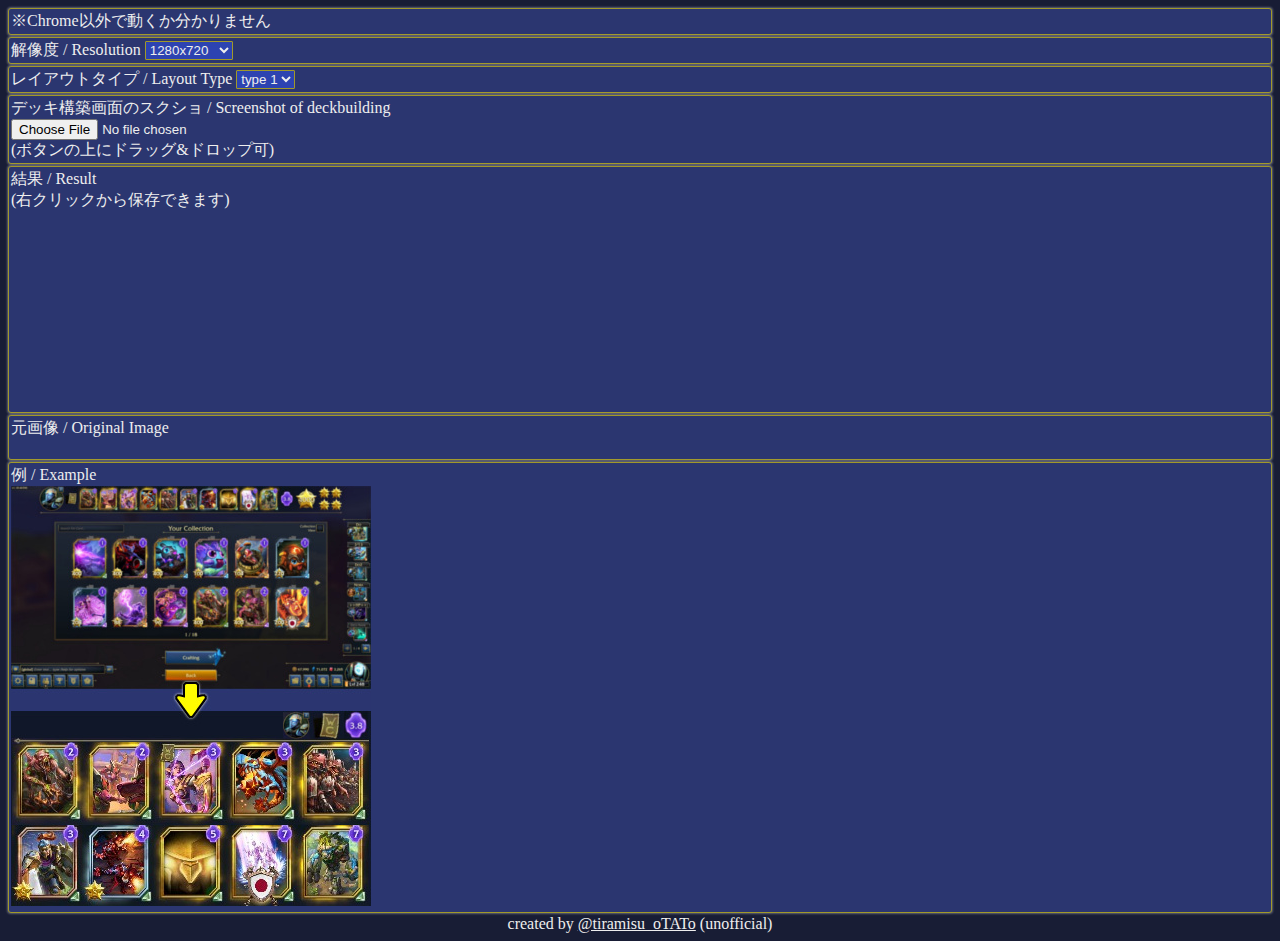
==== index.html @ 933e7952 "Twitter card fixed" ====
<!DOCTYPE html>
<html xmlns="http://www.w3.org/1999/xhtml" lang="ja" xml:lang="ja" xmlns:og="http://ogp.me/ns#">

<head>
	<meta charset="utf-8">
	<meta name="twitter:card" content="summary_large_image" />
	<meta name="twitter:creator" content="@tiramisu_oTATo" />
	<meta property="og:title" content="Twitter用ミニマスデッキ画像自動レイアウトツール" />
	<meta property="og:type" content="website" />
	<meta property="og:url" content="https://thiramisu.github.io/Minion-Masters-Deck-Image-Auto-Layout-Tool/index.html" />
	<meta property="og:image" content="https://thiramisu.github.io/Minion-Masters-Deck-Image-Auto-Layout-Tool/thumbnail.jpg" />
	<meta property="og:description" content="Twitterにミニマスのデッキを簡単にかっこよく載っけるためのツール"/>
	<title>ミニマスデッキ画像自動レイアウトツール</title>
	<script src="minimas.js"></script>
	<style>
		body {
			background-color: rgb(24, 29, 53);
			color: #eee;
			display: flex;
			flex-direction: column;
		}

		.canvas {
			height: 195px;
			width: 360px;
		}

		.label {
			background-color: rgb(43, 54, 112);
			border: 1px solid #a19929;
			border-radius: 3px;
			box-shadow: 0 0 2px 1px rgba(255, 255, 255, 0.3);
			margin-bottom: 2px;
			padding: 2px;
		}

		.select {
			background-color: rgb(45, 67, 177);
			color: #eee;
			border: 1px solid #a19929;
			border-radius: 1px;
		}

		.preview {
			width: 100%;
		}

		.link,
		.link:visited {
			color: #eee;
			text-decoration: underline
		}

		.center {
			text-align: center;
		}
	</style>
</head>

<body>
	<div class="label">※Chrome以外で動くか分かりません</div>
	<label class="label"><span class="title">解像度 / Resolution</span>
		<select id="resolution" class="select">
			<option value="100">1280x720</option>
			<option value="150">1920x1080</option>
		</select>
	</label>
	<label class="label"><span class="title">レイアウトタイプ / Layout Type</span>
		<select id="layout" class="select">
			<option value="0">type 0</option>
			<option value="1">type 1</option>
			<option value="2">type 2</option>
		</select>
	</label>
	<label class="label">
		デッキ構築画面のスクショ / Screenshot of deckbuilding<br />
		<input type="file" accept=".png,.jpg" id="image"><br />
		(ボタンの上にドラッグ&ドロップ可)
	</label>
	<div class="label">結果 / Result<br />
		(右クリックから保存できます)<br />
		<canvas id="canvas" class="canvas" width="360" height="195"></canvas>
	</div>
	<div class="label">元画像 / Original Image<br />
		<img id="preview" class="preview">
	</div>
	<div class="label">例 / Example<br />
		<img src="example.jpg">
	</div>
	<footer class="center">created by <a href="https://twitter.com/tiramisu_oTATo" class="link">@tiramisu_oTATo</a> (unofficial)</footer>
</body>

</html>
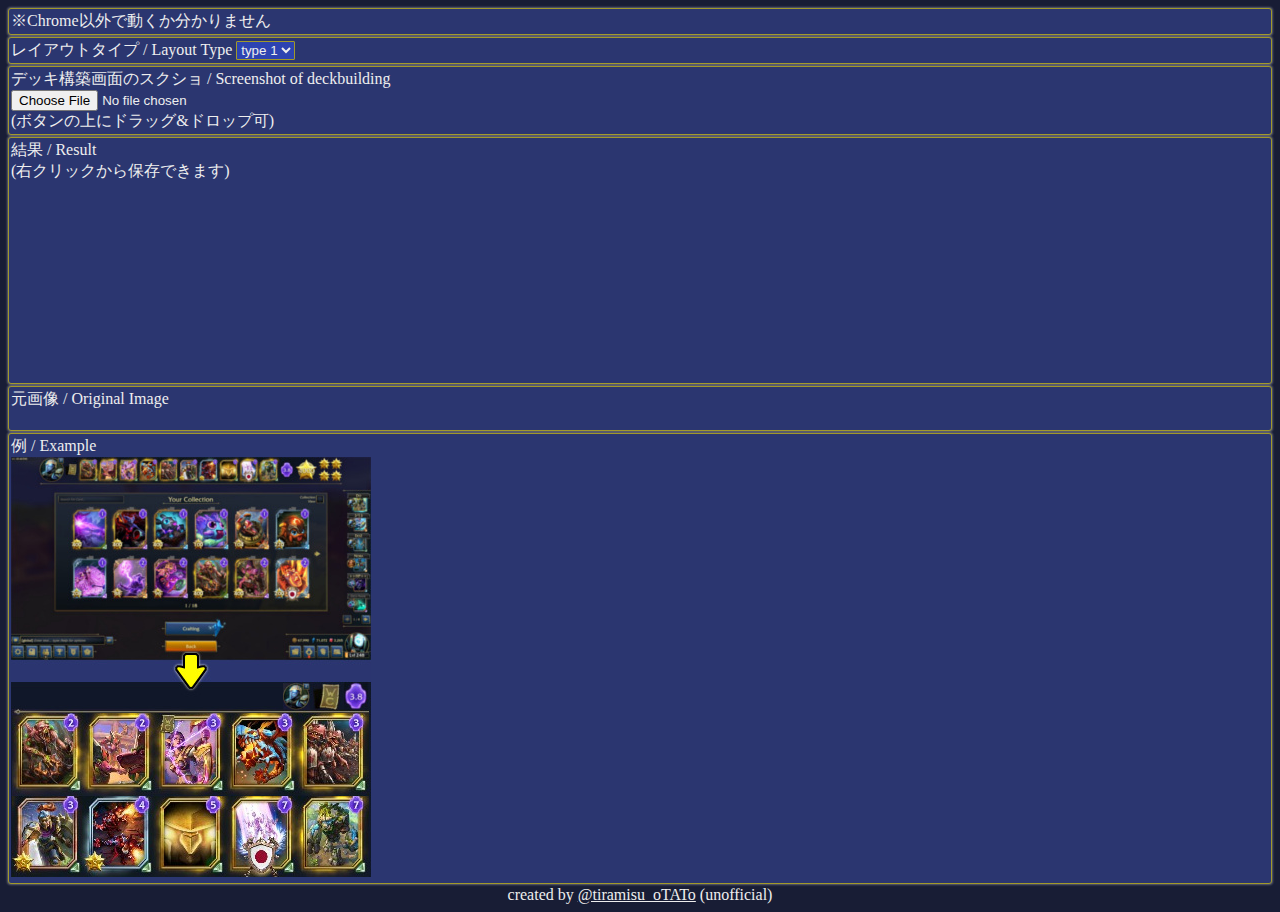
==== commit 7b3f6c6c: "解像度判定を自動化" ====
--- a/index.html
+++ b/index.html
@@ -8,8 +8,9 @@
 	<meta property="og:title" content="Twitter用ミニマスデッキ画像自動レイアウトツール" />
 	<meta property="og:type" content="website" />
 	<meta property="og:url" content="https://thiramisu.github.io/Minion-Masters-Deck-Image-Auto-Layout-Tool/index.html" />
-	<meta property="og:image" content="https://thiramisu.github.io/Minion-Masters-Deck-Image-Auto-Layout-Tool/thumbnail.jpg" />
-	<meta property="og:description" content="Twitterにミニマスのデッキを簡単にかっこよく載っけるためのツール"/>
+	<meta property="og:image"
+		content="https://thiramisu.github.io/Minion-Masters-Deck-Image-Auto-Layout-Tool/thumbnail.jpg" />
+	<meta property="og:description" content="Twitterにミニマスのデッキを簡単にかっこよく載っけるためのツール" />
 	<title>ミニマスデッキ画像自動レイアウトツール</title>
 	<script src="minimas.js"></script>
 	<style>
@@ -54,17 +55,15 @@
 		.center {
 			text-align: center;
 		}
+
+		.warning {
+			color: #e11;
+		}
 	</style>
 </head>
 
 <body>
 	<div class="label">※Chrome以外で動くか分かりません</div>
-	<label class="label"><span class="title">解像度 / Resolution</span>
-		<select id="resolution" class="select">
-			<option value="100">1280x720</option>
-			<option value="150">1920x1080</option>
-		</select>
-	</label>
 	<label class="label"><span class="title">レイアウトタイプ / Layout Type</span>
 		<select id="layout" class="select">
 			<option value="0">type 0</option>
@@ -79,6 +78,7 @@
 	</label>
 	<div class="label">結果 / Result<br />
 		(右クリックから保存できます)<br />
+		<div id="warning" class="warning"></div>
 		<canvas id="canvas" class="canvas" width="360" height="195"></canvas>
 	</div>
 	<div class="label">元画像 / Original Image<br />
@@ -87,7 +87,8 @@
 	<div class="label">例 / Example<br />
 		<img src="example.jpg">
 	</div>
-	<footer class="center">created by <a href="https://twitter.com/tiramisu_oTATo" class="link">@tiramisu_oTATo</a> (unofficial)</footer>
+	<footer class="center">created by <a href="https://twitter.com/tiramisu_oTATo" class="link">@tiramisu_oTATo</a>
+		(unofficial)</footer>
 </body>
 
 </html>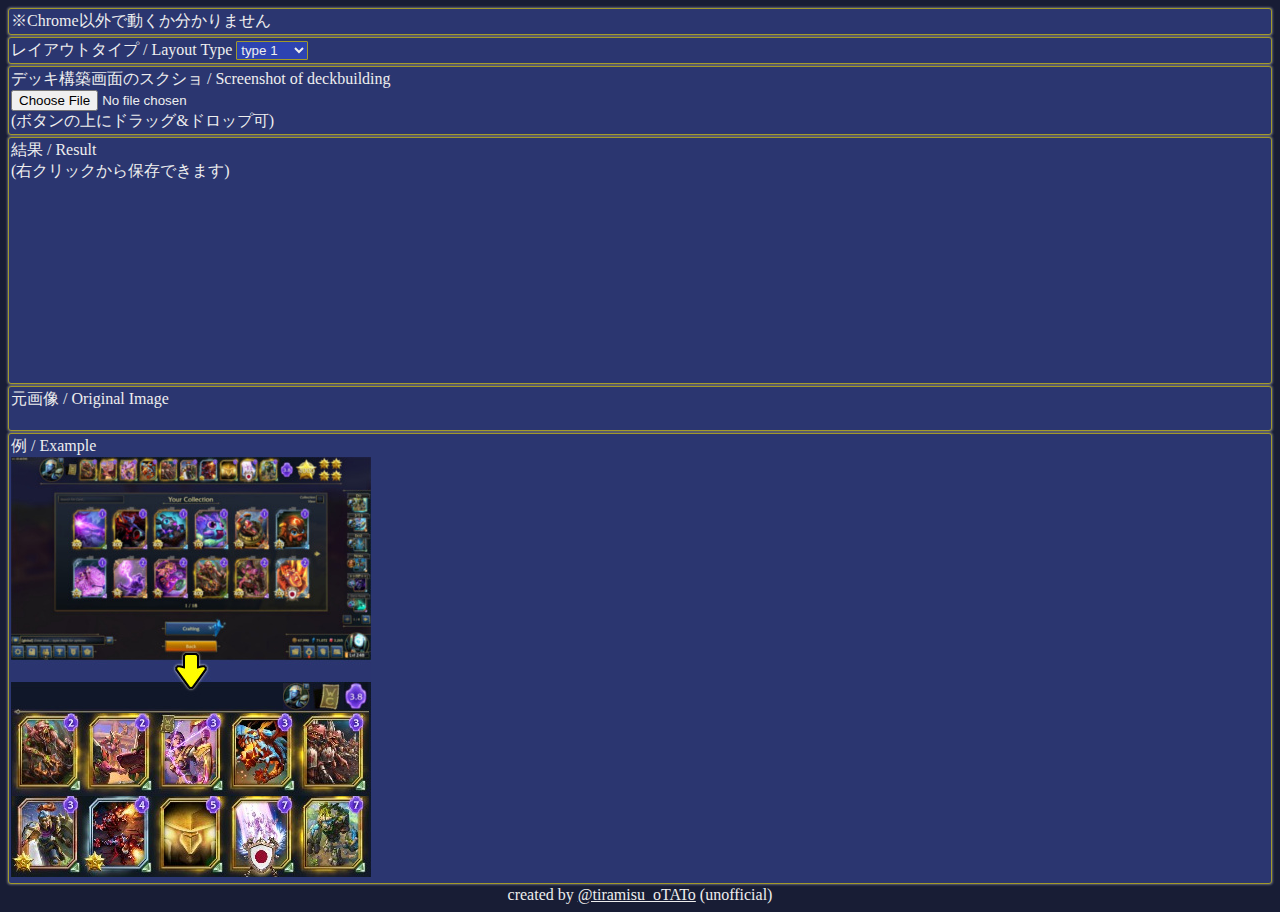
==== commit ceaf4fde: "レイアウト「type 1-B」を追加" ====
--- a/index.html
+++ b/index.html
@@ -68,6 +68,7 @@
 		<select id="layout" class="select">
 			<option value="0">type 0</option>
 			<option value="1">type 1</option>
+			<option value="3">type 1-B</option>
 			<option value="2">type 2</option>
 		</select>
 	</label>
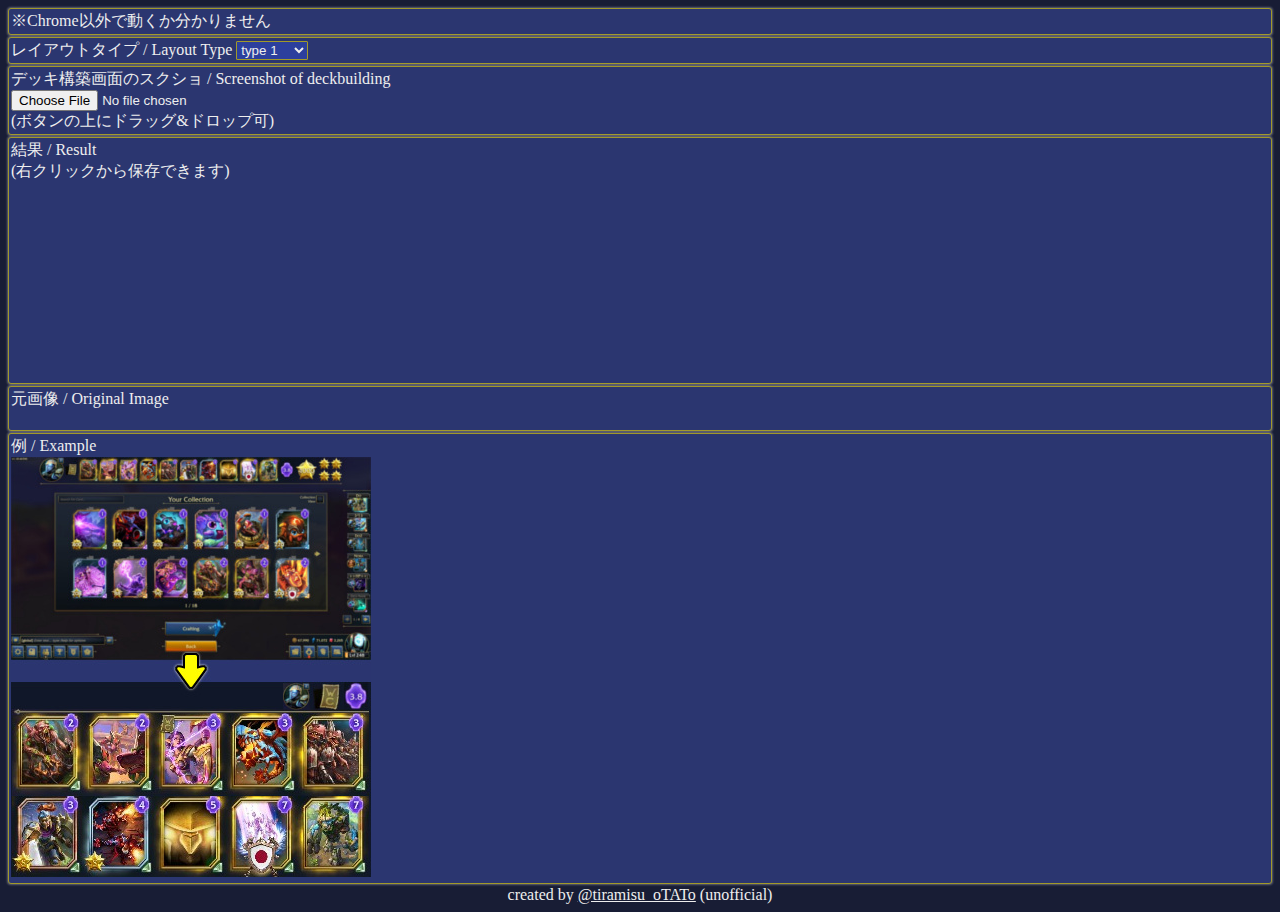
==== commit a78c50f6: "add replay analyzer html+css" ====
--- a/index.html
+++ b/index.html
@@ -12,54 +12,9 @@
 		content="https://thiramisu.github.io/Minion-Masters-Deck-Image-Auto-Layout-Tool/thumbnail.jpg" />
 	<meta property="og:description" content="Twitterにミニマスのデッキを簡単にかっこよく載っけるためのツール" />
 	<title>ミニマスデッキ画像自動レイアウトツール</title>
-	<script src="minimas.js"></script>
-	<style>
-		body {
-			background-color: rgb(24, 29, 53);
-			color: #eee;
-			display: flex;
-			flex-direction: column;
-		}
-
-		.canvas {
-			height: 195px;
-			width: 360px;
-		}
-
-		.label {
-			background-color: rgb(43, 54, 112);
-			border: 1px solid #a19929;
-			border-radius: 3px;
-			box-shadow: 0 0 2px 1px rgba(255, 255, 255, 0.3);
-			margin-bottom: 2px;
-			padding: 2px;
-		}
-
-		.select {
-			background-color: rgb(45, 67, 177);
-			color: #eee;
-			border: 1px solid #a19929;
-			border-radius: 1px;
-		}
-
-		.preview {
-			width: 100%;
-		}
-
-		.link,
-		.link:visited {
-			color: #eee;
-			text-decoration: underline
-		}
-
-		.center {
-			text-align: center;
-		}
-
-		.warning {
-			color: #e11;
-		}
-	</style>
+	<link rel="stylesheet" href="minimas.css" />
+	<link rel="icon" type="image/png" href="icon.png" />
+	<script src="minimas.js" defer></script>
 </head>
 
 <body>
--- a/minimas.css
+++ b/minimas.css
@@ -0,0 +1,507 @@
+body {
+  --transition-duration: .2s;
+  --transition-curve: cubic-bezier(0.20, 0.64, 0.36, 0.84);
+  background-color: rgb(24, 29, 53);
+  color: #eee;
+  display: flex;
+  flex-direction: column;
+}
+
+.canvas {
+  height: 195px;
+  width: 360px;
+}
+
+.label {
+  background-color: rgb(43, 54, 112);
+  border: 1px solid #a19929;
+  border-radius: 3px;
+  box-shadow: 0 0 2px 1px rgba(255, 255, 255, 0.3);
+  margin-bottom: 2px;
+  min-width: max-content;
+  padding: 2px;
+}
+
+.select, .textarea {
+  background-color: rgba(45, 67, 177, 0.7);
+  color: #eee;
+  border: 1px solid #a19929;
+  border-radius: 1px;
+}
+
+.textarea {
+  resize: vertical;
+  width: calc(100% - 6px);
+}
+
+.textarea:read-only {
+  background-color: transparent;
+}
+
+.select:focus, .textarea:focus {
+  background-color: rgb(45, 67, 177);
+}
+
+.preview {
+  width: 100%;
+}
+
+.link, .link:visited {
+  color: #eee;
+  text-decoration: underline
+}
+
+.center {
+  text-align: center;
+}
+
+.warning {
+  color: #e11;
+}
+
+.filter--table {
+  border-collapse: separate;
+  border-spacing: 0 16px;
+}
+
+.filter--th {
+  border-right: solid 3px #eee;
+  padding: 0 16px;
+  text-align: right;
+}
+
+.filter--td {
+  padding: 8px 16px;
+}
+
+.fieldset {
+  display: flex;
+  align-items: baseline;
+  height: 30px;
+}
+
+.button {
+  border: none;
+  border-radius: 1px;
+  box-shadow: 0 0 2px 0px #FFF;
+  box-sizing: border-box;
+  color: inherit;
+  cursor: pointer;
+  position: relative;
+  z-index: 1;
+}
+
+.button::before, .button::after {
+  border-radius: 1px;
+  content: "";
+  height: 100%;
+  left: 0;
+  position: absolute;
+  top: 0;
+  width: 100%;
+  z-index: -2;
+}
+
+.button::after {
+  background-color: #000;
+  transition: opacity var(--transition-duration) var(--transition-curve);
+  opacity: 0.8;
+}
+
+.button:hover::after {
+  opacity: 0.5;
+}
+
+.button:active::after {
+  opacity: 0.2;
+}
+
+input:checked+.button::after {
+  opacity: 0.25;
+}
+
+.radio-label, .checkbox-label {
+  font-size: 150%;
+  text-shadow: 0 0 5px rgba(0, 0, 0);
+  line-height: 30px;
+  padding: 0 5px;
+  margin-left: 8px;
+}
+
+.radio-label::before {
+  background-color: #45b;
+}
+
+.checkbox-label::before {
+  background-color: #980;
+}
+
+.radio-label::after, .checkbox-label::after {
+  background-color: #fff;
+}
+
+.reset {
+  padding: 1px 7px;
+  position: relative;
+  right: -6px;
+}
+
+.reset::before {
+  background-color: #ff0;
+}
+
+.add, .remove {
+  margin: 1px 0;
+  /* outlineの形歪み防止 */
+  overflow: hidden;
+  padding: 0;
+}
+
+.add {
+  font-size: 150%;
+  height: 30px;
+  line-height: 30px;
+  width: 100%;
+}
+
+.add::before {
+  background-color: #ccf;
+}
+
+.remove {
+  font-size: 120%;
+  height: 20px;
+  line-height: 20px;
+  width: 20px;
+}
+
+.remove::before {
+  background-color: #fcc;
+}
+
+.add-summary, .remove-summary {
+  line-height: 100%;
+  margin: 1px;
+  overflow: hidden;
+  padding: 10px;
+  width: 180px;
+}
+
+.add-summary::before {
+  background-color: #ccf;
+}
+
+.remove-summary::before {
+  background-color: #fcc;
+}
+
+.input, .number2, .date, .time {
+  background-color: transparent;
+  border: none;
+  border-bottom: solid 1px rgba(238, 238, 238, 0.8);
+  border-radius: 8px;
+  border-top: solid 3px transparent;
+  box-sizing: border-box;
+  color: inherit;
+  font-size: 150%;
+  margin: 0 0 0 8px;
+}
+
+.input {
+  padding: 0 0 0 8px;
+  height: calc(100% - 2px);
+}
+
+.input::-webkit-calendar-picker-indicator {
+  opacity: 0.8;
+}
+
+.input:hover::-webkit-calendar-picker-indicator {
+  opacity: 1;
+}
+
+.number2, .date, .time {
+  text-align: center;
+}
+
+.number2 {
+  padding: 0;
+  width: calc(2em + 10px);
+}
+
+.number2::-webkit-inner-spin-button {
+  cursor: pointer;
+  opacity: .5;
+  pointer-events: auto;
+  transition: opacity var(--transition-duration) var(--transition-curve);
+}
+
+.number2:hover::-webkit-inner-spin-button {
+  opacity: .8;
+}
+
+.date, .time {
+  padding: 0 2px;
+}
+
+.date::-webkit-calendar-picker-indicator, .time::-webkit-calendar-picker-indicator {
+  background-color: rgba(255, 255, 255, 0.5);
+  border: none;
+  border-radius: 4px;
+  box-shadow: 0 0 2px 0px #fff;
+  cursor: pointer;
+  transition: background-color var(--transition-duration) var(--transition-curve);
+  margin: 0;
+  opacity: 0.8;
+  position: relative;
+  right: 1px;
+}
+
+.date:hover::-webkit-calendar-picker-indicator, .time:hover::-webkit-calendar-picker-indicator {
+  background-color: rgba(255, 255, 204, 0.9);
+}
+
+.spacing1 {
+  padding: 0 0 0 8px;
+}
+
+.spacing2 {
+  padding: 0 8px 0 16px;
+}
+
+.summary-box {
+  display: flex;
+  margin: 16px 0;
+  padding: 15px 0;
+}
+
+.summary--th {
+  border-right: solid 2px #eee;
+  padding: 0 9px 0 0;
+  text-align: right;
+}
+
+.summary--td {
+  padding: 0 0 0 8px;
+}
+
+.summary--child {
+  border-right: solid 1px rgba(255, 255, 255, 0.2);
+  padding: 0 12px;
+  margin: 0;
+}
+
+.match-count {
+  font-size: 500%;
+  position: relative;
+  bottom: 2px;
+}
+
+.win-rate {
+  font-size: 500%;
+  max-width: fit-content;
+  position: relative;
+  text-align: right;
+}
+
+.win-rate--super {
+  font-size: 50%;
+  vertical-align: super;
+}
+
+.win-rate--percent {
+  bottom: 14%;
+  font-size: 41%;
+  position: absolute;
+  right: 0;
+  transform: scaleX(1.2);
+  transform-origin: bottom right;
+}
+
+.win-rate--small {
+  font-size: 200%;
+}
+
+.flex-row {
+  display: flex;
+}
+
+.graph-selector--option {
+  background-color: #338;
+}
+
+.graph {
+  display: flex;
+  height: 100px;
+  position: relative;
+}
+
+.graph-fragment {
+  flex-grow: 1;
+  position: relative;
+  cursor: pointer;
+}
+
+.master>.graph-fragment[data-master="Stormbringer"] {
+  background-color: #337ee0;
+}
+
+.master>.graph-fragment[data-master="Milloween"] {
+  background-color: #c900fc;
+}
+
+.master>.graph-fragment[data-master="Diona"] {
+  background-color: #7533e0;
+}
+
+.master>.graph-fragment[data-master="Ravager"] {
+  background-color: #e09533;
+}
+
+.master>.graph-fragment[data-master="Volco"] {
+  background-color: #e03333;
+}
+
+.master>.graph-fragment[data-master="Valorian"] {
+  background-color: #e0d433;
+}
+
+.master>.graph-fragment[data-master="Settsu"] {
+  background-color: #e03333;
+}
+
+.master>.graph-fragment[data-master="King Puff"] {
+  background-color: #3336e0;
+}
+
+.master>.graph-fragment[data-master="Apep"] {
+  background-color: #41e033;
+}
+
+.master>.graph-fragment[data-master="Ratbo"] {
+  background-color: #e0339e;
+}
+
+.master>.graph-fragment[data-master="Mordar"] {
+  background-color: #373d50;
+}
+
+.master>.graph-fragment[data-master="Morellia"] {
+  background-color: #096838;
+}
+
+.graph-fragment::before, .graph-fragment::after {
+  content: "";
+  height: 100%;
+  left: 0;
+  opacity: 0.5;
+  position: absolute;
+  top: 0;
+  width: 100%;
+}
+
+.graph-fragment::before {
+  background-color: #fff;
+  opacity: 0.5;
+  transition: opacity var(--transition-duration) var(--transition-curve);
+}
+
+.graph-fragment:hover::before {
+  opacity: 0.2;
+}
+
+.graph-fragment::after {
+  border: solid 1px rgb(0, 0, 0, 0.5);
+}
+
+.graph-tooltip {
+  font-size: 90%;
+  background-color: rgba(0, 0, 0, 0.85);
+  border-radius: 1px;
+  box-shadow: 0 0 2px 1px rgba(0, 0, 0, 0.3);
+  text-shadow: 0 0 4px rgba(0, 0, 0, 0.3);
+  padding: 4px 8px;
+  pointer-events: none;
+  position: absolute;
+  z-index: 3000;
+}
+
+.detail-table {
+  max-width: max-content;
+  border-collapse: collapse;
+  margin-bottom: 32px;
+}
+
+.detail-table--thead>tr>th {
+  background-color: rgb(43, 54, 112);
+  border-left: solid 2px rgba(0, 0, 0, 0.3);
+  padding: 0 16px;
+}
+
+.detail-table--thead>tr>th:first-child {
+  border-left: none;
+}
+
+.detail-table--tbody>tr>td {
+  border-left: solid 2px rgba(255, 255, 255, 0.1);
+  padding: 0 12px;
+}
+
+.detail-table--tbody>tr>td:first-child {
+  border-left: none;
+}
+
+.stripe-tbody>tr:nth-child(odd)>td {
+  background-color: rgba(255, 255, 255, 0.1);
+}
+
+.master-table--tbody>tr>td:nth-child(2), .deck-table--tbody>tr>td:nth-child(3), .deck-table--tbody>tr>td:nth-child(4), .deck-table--tbody>tr>td:nth-child(5), .deck-table--tbody>tr>td:nth-child(6) {
+  text-align: right;
+}
+
+.all-table--tbody {
+  border-top: solid 1px rgb(0, 0, 0, 0.5);
+  text-align: center;
+}
+
+.all-table--tbody>tr>td:nth-last-child(1) {
+  text-align: left;
+}
+
+.team-battle>tr:first-child>td:nth-last-child(1),
+.team-battle>tr:first-child>td:nth-last-child(2),
+.team-battle>tr:first-child>td:nth-last-child(3),
+.team-battle>tr:nth-child(2),
+.solo-battle>tr:first-child>td:nth-last-child(1),
+.solo-battle>tr:first-child>td:nth-last-child(2),
+.solo-battle>tr:first-child>td:nth-last-child(3),
+.win>tr:first-child>td:nth-child(4) {
+  background-color: rgba(255, 255, 255, 0.1);
+}
+
+.team-battle>tr:first-child {
+  border-bottom: solid 1px rgb(0, 0, 0);
+}
+
+.team-battle>tr:nth-child(3) {
+  border-bottom: solid 1px rgba(255, 255, 255, 0.4);
+}
+/*
+.lose-team-battle>tr:first-child>td:nth-last-child(1), .lose-team-battle>tr:first-child>td:nth-last-child(2), .lose-team-battle>tr:nth-child(2), .win-team-battle>tr:nth-child(3), .win-team-battle>tr:nth-child(4), .lose-solo-battle>tr:first-child>td:nth-last-child(1), .lose-solo-battle>tr:first-child>td:nth-last-child(2) {
+  background-color: rgba(255, 255, 255, 0.1);
+}
+*/
+
+/*
+.all-table--tbody>tr:first-child>td, .win-team-battle>tr:nth-child(2)>td, .lose-team-battle>tr:nth-child(3)>td, .lose-team-battle>tr:nth-child(4)>td {
+  background-color: rgba(255, 255, 255, 0.1);
+}
+
+.lose-team-battle>tr:first-child>td:nth-last-child(1), .lose-team-battle>tr:first-child>td:nth-last-child(2), .lose-solo-battle>tr:first-child>td:nth-last-child(1), .lose-solo-battle>tr:first-child>td:nth-last-child(2) {
+  background-color: initial;
+}
+*/
+
+.spacer0 {
+  visibility: hidden;
+}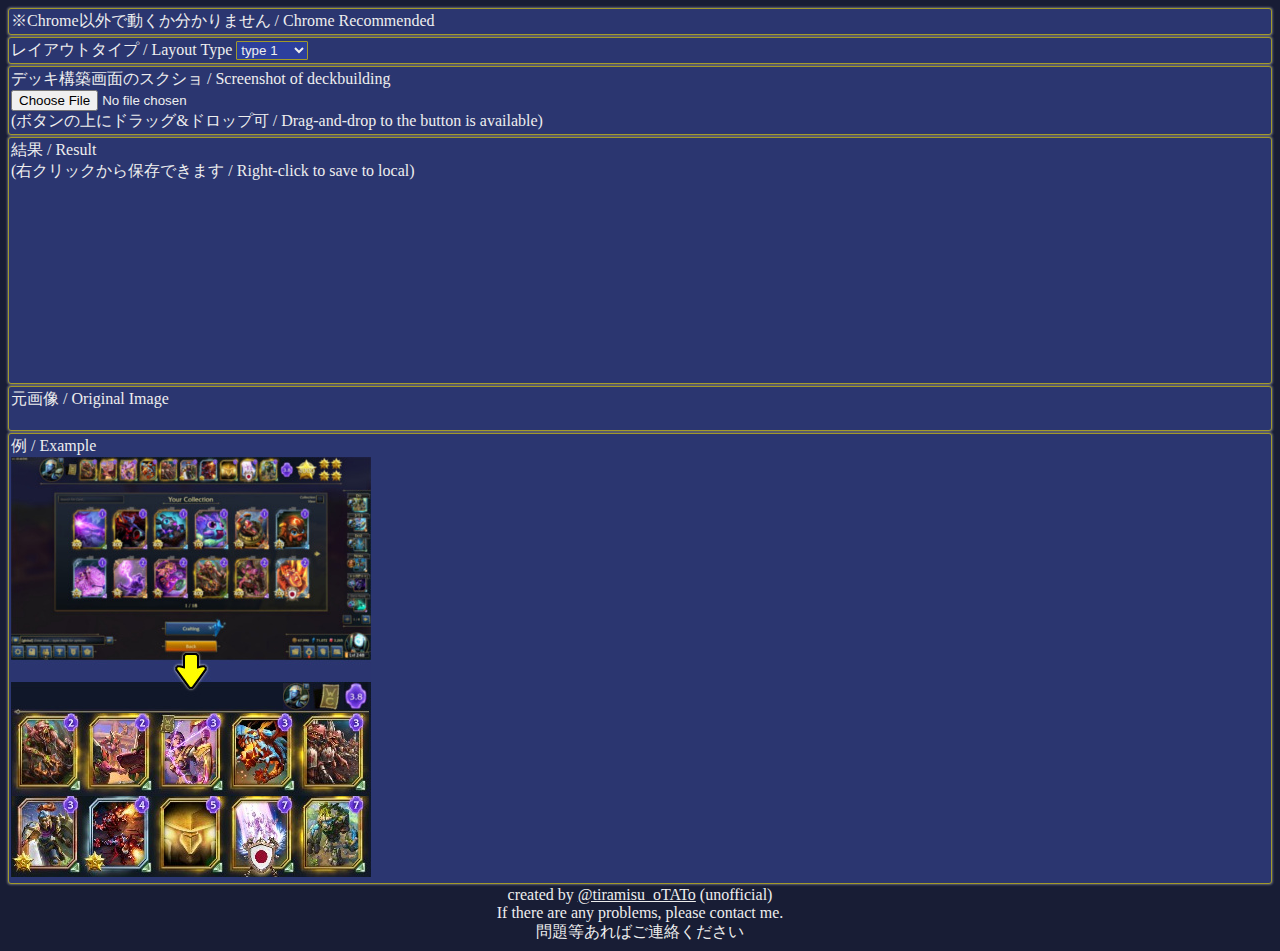
==== commit 3a50c589: "概要欄を追加" ====
--- a/index.html
+++ b/index.html
@@ -18,7 +18,7 @@
 </head>
 
 <body>
-	<div class="label">※Chrome以外で動くか分かりません</div>
+	<div class="label">※Chrome以外で動くか分かりません / Chrome Recommended</div>
 	<label class="label"><span class="title">レイアウトタイプ / Layout Type</span>
 		<select id="layout" class="select">
 			<option value="0">type 0</option>
@@ -30,10 +30,10 @@
 	<label class="label">
 		デッキ構築画面のスクショ / Screenshot of deckbuilding<br />
 		<input type="file" accept=".png,.jpg" id="image"><br />
-		(ボタンの上にドラッグ&ドロップ可)
+		(ボタンの上にドラッグ&ドロップ可 / Drag-and-drop to the button is available)
 	</label>
 	<div class="label">結果 / Result<br />
-		(右クリックから保存できます)<br />
+		(右クリックから保存できます / Right-click to save to local)<br />
 		<div id="warning" class="warning"></div>
 		<canvas id="canvas" class="canvas" width="360" height="195"></canvas>
 	</div>
@@ -44,7 +44,7 @@
 		<img src="example.jpg">
 	</div>
 	<footer class="center">created by <a href="https://twitter.com/tiramisu_oTATo" class="link">@tiramisu_oTATo</a>
-		(unofficial)</footer>
+		(unofficial)<br>If there are any problems, please contact me.<br>問題等あればご連絡ください</footer>
 </body>
 
 </html>--- a/minimas.css
+++ b/minimas.css
@@ -287,6 +287,8 @@
 
 .summary--child {
   border-right: solid 1px rgba(255, 255, 255, 0.2);
+  display: flex;
+  flex-direction: column;
   padding: 0 12px;
   margin: 0;
 }
@@ -298,6 +300,7 @@
 }
 
 .win-rate {
+  align-self: flex-end;
   font-size: 500%;
   max-width: fit-content;
   position: relative;
@@ -427,81 +430,189 @@
 }
 
 .detail-table {
-  max-width: max-content;
   border-collapse: collapse;
   margin-bottom: 32px;
-}
-
-.detail-table--thead>tr>th {
+  min-width: max-content;
+}
+
+.detail-table--th {
   background-color: rgb(43, 54, 112);
   border-left: solid 2px rgba(0, 0, 0, 0.3);
   padding: 0 16px;
 }
 
-.detail-table--thead>tr>th:first-child {
+.detail-table--th:first-child {
   border-left: none;
 }
 
-.detail-table--tbody>tr>td {
-  border-left: solid 2px rgba(255, 255, 255, 0.1);
+.sortable-th {
+  cursor: pointer;
+  position: relative;
+}
+
+.sortable-th::before, .sortable-th::after {
+  border: none 2px #eee;
+  border-top-style: solid;
+  border-right-style: solid;
+  content: "";
+  height: 7px;
+  opacity: 0.3;
+  position: absolute;
+  right: 4px;
+  transition: opacity var(--transition-duration) var(--transition-curve);
+  width: 7px;
+}
+
+.sortable-th:hover::before, .sortable-th:hover::after {
+  opacity: 0.9;
+}
+
+.sortable-th::before {
+  bottom: 5px;
+  transform: scaleX(0.5) rotate(135deg);
+}
+
+.sortable-th::after {
+  top: 5px;
+  transform: scaleX(0.5) rotate(-45deg);
+}
+
+.detail-table--td {
+  border-right: solid 2px rgba(255, 255, 255, 0.1);
   padding: 0 12px;
 }
 
-.detail-table--tbody>tr>td:first-child {
-  border-left: none;
-}
+.td--left {
+  text-align: left;
+}
+
+/*
 
 .stripe-tbody>tr:nth-child(odd)>td {
   background-color: rgba(255, 255, 255, 0.1);
 }
-
 .master-table--tbody>tr>td:nth-child(2), .deck-table--tbody>tr>td:nth-child(3), .deck-table--tbody>tr>td:nth-child(4), .deck-table--tbody>tr>td:nth-child(5), .deck-table--tbody>tr>td:nth-child(6) {
   text-align: right;
 }
-
-.all-table--tbody {
-  border-top: solid 1px rgb(0, 0, 0, 0.5);
+*/
+
+.detail-table--tbody {
+  border-top: solid 1px #660;
   text-align: center;
-}
-
-.all-table--tbody>tr>td:nth-last-child(1) {
-  text-align: left;
-}
-
-.team-battle>tr:first-child>td:nth-last-child(1),
-.team-battle>tr:first-child>td:nth-last-child(2),
-.team-battle>tr:first-child>td:nth-last-child(3),
-.team-battle>tr:nth-child(2),
-.solo-battle>tr:first-child>td:nth-last-child(1),
-.solo-battle>tr:first-child>td:nth-last-child(2),
-.solo-battle>tr:first-child>td:nth-last-child(3),
-.win>tr:first-child>td:nth-child(4) {
+  opacity: 0.8;
+}
+
+.detail-table--ready>.all-table--tbody {
+  transition: opacity 0.1s var(--transition-curve);
+  opacity: 1;
+}
+
+.ally {
+  background-color: rgba(255, 255, 255, 0.05);
+}
+
+.second-ally {
+  border-top: solid 1px rgb(0, 0, 0);
+  border-bottom: solid 1px rgb(0, 0, 0);
+  background-color: rgba(255, 255, 255, 0.05);
+}
+
+.you {
   background-color: rgba(255, 255, 255, 0.1);
 }
 
-.team-battle>tr:first-child {
-  border-bottom: solid 1px rgb(0, 0, 0);
-}
-
-.team-battle>tr:nth-child(3) {
-  border-bottom: solid 1px rgba(255, 255, 255, 0.4);
-}
-/*
-.lose-team-battle>tr:first-child>td:nth-last-child(1), .lose-team-battle>tr:first-child>td:nth-last-child(2), .lose-team-battle>tr:nth-child(2), .win-team-battle>tr:nth-child(3), .win-team-battle>tr:nth-child(4), .lose-solo-battle>tr:first-child>td:nth-last-child(1), .lose-solo-battle>tr:first-child>td:nth-last-child(2) {
-  background-color: rgba(255, 255, 255, 0.1);
-}
-*/
-
-/*
-.all-table--tbody>tr:first-child>td, .win-team-battle>tr:nth-child(2)>td, .lose-team-battle>tr:nth-child(3)>td, .lose-team-battle>tr:nth-child(4)>td {
-  background-color: rgba(255, 255, 255, 0.1);
-}
-
-.lose-team-battle>tr:first-child>td:nth-last-child(1), .lose-team-battle>tr:first-child>td:nth-last-child(2), .lose-solo-battle>tr:first-child>td:nth-last-child(1), .lose-solo-battle>tr:first-child>td:nth-last-child(2) {
-  background-color: initial;
-}
-*/
+.detail-table--tr3 {
+  border-bottom: solid 1px rgba(255, 255, 255, 0.2);
+}
+
+.detail-table--tfoot {
+  background-color: #660;
+}
 
 .spacer0 {
   visibility: hidden;
+}
+
+.result {
+  display: none;
+  transition: all 0.8s var(--transition-curve);
+}
+
+.loading {
+  display: initial;
+  opacity: 0;
+}
+
+.ready {
+  display: initial;
+  opacity: 1;
+}
+
+.loading-screen {
+  position: absolute;
+  transition: opacity 0.8s var(--transition-curve);
+  opacity: 0;
+}
+
+.loading+.loading-screen {
+  opacity: 1;
+}
+
+.invalid {
+  background-color: rgba(255, 0, 0, 0.5) !important;
+}
+
+.reload {
+  bottom: 4px;
+  height: 80px;
+  padding: 0;
+  position: absolute;
+  right: 4px;
+  width: 80px;
+}
+
+.reload-image::before, .reload-image::after {
+  content: "";
+  position: absolute;
+}
+
+.reload-image::before {
+  border: solid 6px #eee;
+  border-radius: 50%;
+  left: 10px;
+  height: 48px;
+  top: 10px;
+  width: 48px;
+}
+
+.reload-image::after {
+  border: solid 4px transparent;
+  border-right-color: #eee;
+  border-top-color: #eee;
+  border-radius: 4px;
+  left: 12px;
+  height: 10px;
+  top: 12px;
+  width: 10px;
+  transform: rotate(45deg);
+  transform-origin: 28px 28px;
+}
+
+.reload-image:hover::after {
+  transition: transform var(--transition-duration) var(--transition-curve);
+  transform: rotate(405deg);
+}
+
+.unmarkable {
+  opacity: 0.3;
+}
+
+.number {
+  text-align: right;
+}
+
+.summary-td {
+  border-top: solid 1px #660;
+  border-right: solid 2px rgba(255, 255, 255, 0.1);
+  padding: 0 12px;
 }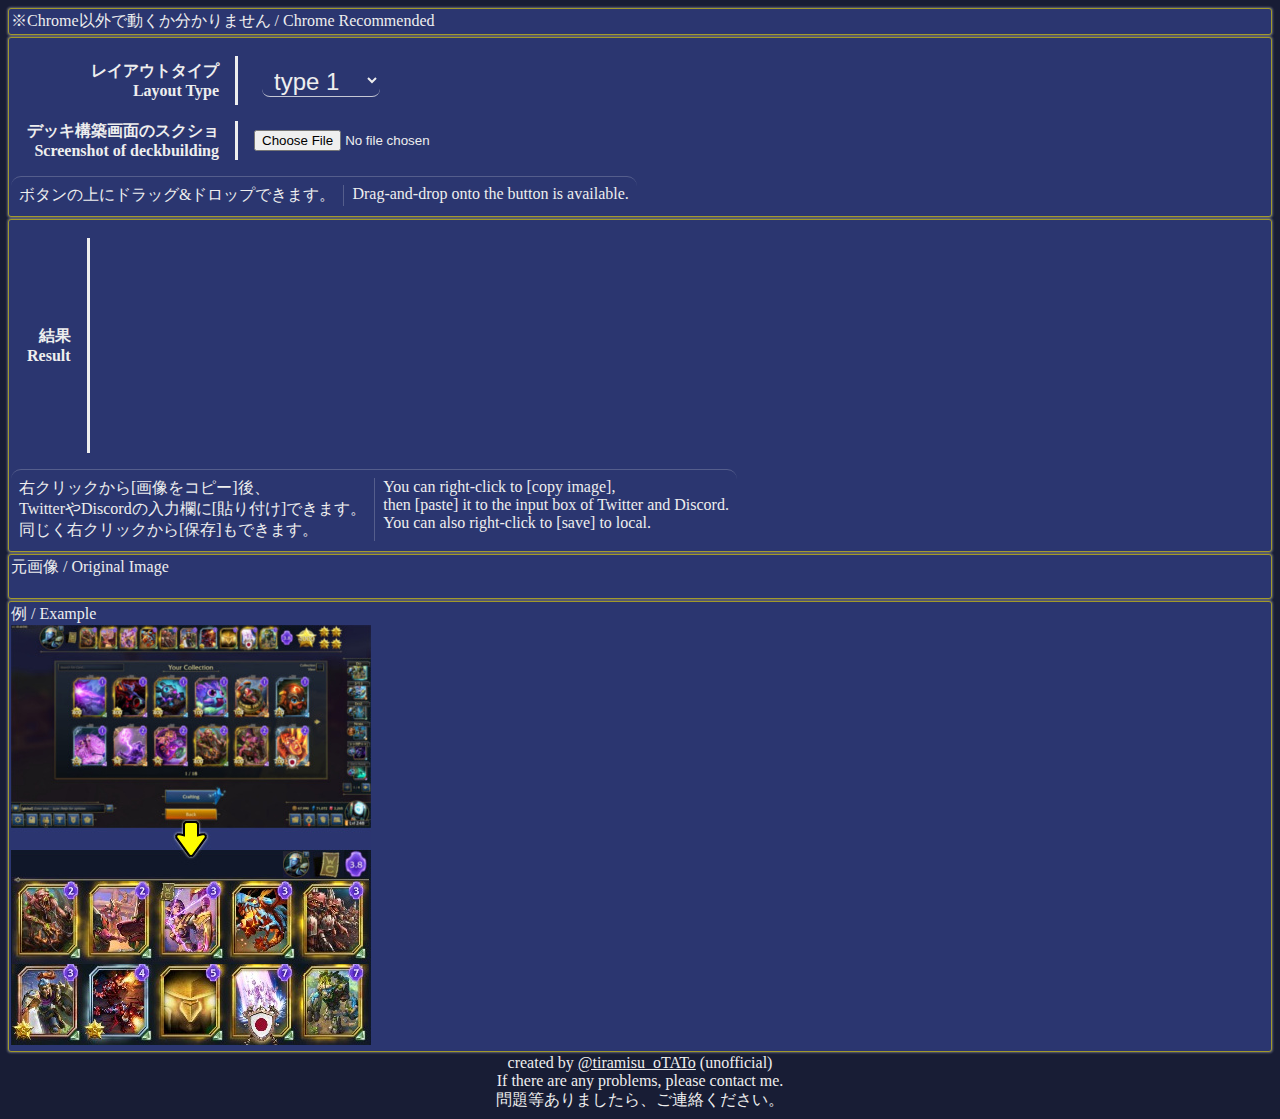
==== commit 7afd2f49: "レイアウトツールの見た目を変更" ====
--- a/index.html
+++ b/index.html
@@ -19,23 +19,55 @@
 
 <body>
 	<div class="label">※Chrome以外で動くか分かりません / Chrome Recommended</div>
-	<label class="label"><span class="title">レイアウトタイプ / Layout Type</span>
-		<select id="layout" class="select">
-			<option value="0">type 0</option>
-			<option value="1">type 1</option>
-			<option value="3">type 1-B</option>
-			<option value="2">type 2</option>
-		</select>
-	</label>
-	<label class="label">
-		デッキ構築画面のスクショ / Screenshot of deckbuilding<br />
-		<input type="file" accept=".png,.jpg" id="image"><br />
-		(ボタンの上にドラッグ&ドロップ可 / Drag-and-drop to the button is available)
-	</label>
-	<div class="label">結果 / Result<br />
-		(右クリックから保存できます / Right-click to save to local)<br />
-		<div id="warning" class="warning"></div>
-		<canvas id="canvas" class="canvas" width="360" height="195"></canvas>
+	<div class="label">
+		<table class="filter--table">
+			<tr>
+				<th class="filter--th">レイアウトタイプ<br />Layout Type</th>
+				<td class="filter--td">
+					<select id="layout" class="input select">
+						<option value="0">type 0</option>
+						<option value="1">type 1</option>
+						<option value="3">type 1-B</option>
+						<option value="2">type 2</option>
+					</select>
+				</td>
+			</tr>
+			<tr>
+				<th class="filter--th">デッキ構築画面のスクショ<br />Screenshot of deckbuilding</th>
+				<td class="filter--td">
+					<input type="file" accept=".png,.jpg" id="image">
+				</td>
+			</tr>
+		</table>
+		<div class="flex-row attention">
+			<div>ボタンの上にドラッグ&ドロップできます。</div>
+			<div class="vertical-line"></div>
+			<div>Drag-and-drop onto the button is available.</div>
+		</div>
+	</div>
+	<div class="label">
+		<table class="filter--table">
+			<tr>
+				<th class="filter--th">結果<br />Result</th>
+				<td class="filter--td">
+					<div id="warning" class="warning"></div>
+					<canvas id="canvas" class="canvas" width="360" height="195"></canvas>
+				</td>
+			</tr>
+		</table>
+		<div class="flex-row attention">
+			<div>
+				右クリックから[画像をコピー]後、<br />
+				TwitterやDiscordの入力欄に[貼り付け]できます。<br />
+				同じく右クリックから[保存]もできます。
+			</div>
+			<div class="vertical-line"></div>
+			<div>
+				You can right-click to [copy image],<br />
+				then [paste] it to the input box of Twitter and Discord.<br />
+				You can also right-click to [save] to local.
+			</div>
+		</div>
 	</div>
 	<div class="label">元画像 / Original Image<br />
 		<img id="preview" class="preview">
@@ -44,7 +76,7 @@
 		<img src="example.jpg">
 	</div>
 	<footer class="center">created by <a href="https://twitter.com/tiramisu_oTATo" class="link">@tiramisu_oTATo</a>
-		(unofficial)<br>If there are any problems, please contact me.<br>問題等あればご連絡ください</footer>
+		(unofficial)<br>If there are any problems, please contact me.<br>問題等ありましたら、ご連絡ください。</footer>
 </body>
 
 </html>--- a/minimas.css
+++ b/minimas.css
@@ -327,6 +327,7 @@
 
 .flex-row {
   display: flex;
+  flex-wrap: wrap;
 }
 
 .graph-selector--option {
@@ -611,6 +612,18 @@
   text-align: right;
 }
 
+.attention {
+  border-top: solid 1px rgba(255, 255, 255, 0.2);
+  border-radius: 10px;
+  padding: 8px;
+  max-width: max-content;
+}
+
+.vertical-line {
+  border-right: solid 1px rgba(255, 255, 255, 0.2);
+  margin: 0 8px;
+}
+
 .summary-td {
   border-top: solid 1px #660;
   border-right: solid 2px rgba(255, 255, 255, 0.1);
